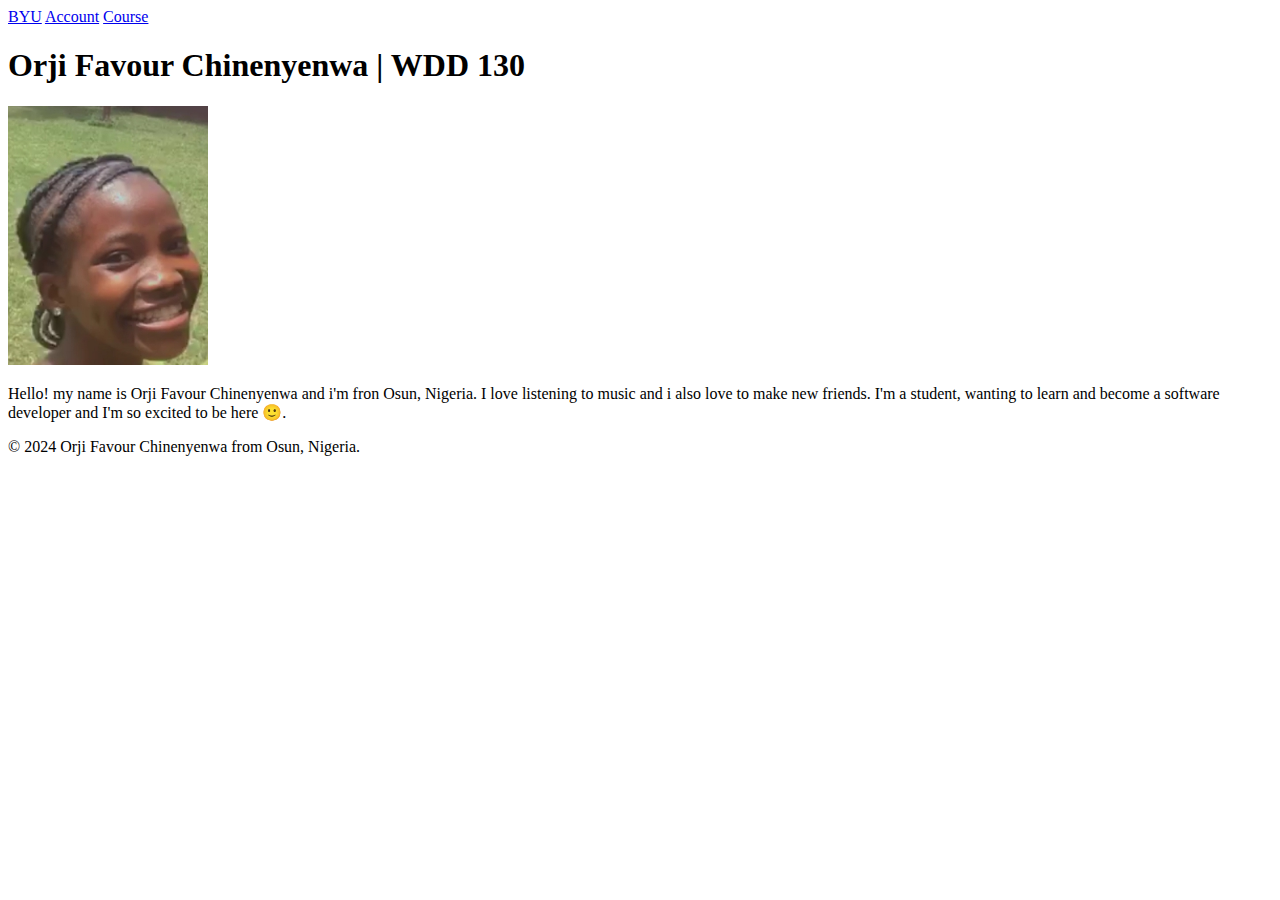
==== index.html @ 43fd03d4 "testibg" ====
<!DOCTYPE html>
 <html lang="en">
 <head>
    <meta charset="UTF-8">
    <meta name="viewport" content="width=device-width, initial-scale=1.0">
    <title>Orji Favour Chinenyenwa| WDD 130</title>
 </head>
 <body>
    <header>
        <nav>
            <a href="www.BYUIDAHO.COM">BYU</a>
            <a href="www.BYUIDAHO.COM">Account</a>
            <a href="www.BYUIDAHO.COM">Course</a>
        </nav>
    </header>
    <main>
        <h1> Orji Favour Chinenyenwa | WDD 130</h1>
        <img src="./images/image.jpg" alt="Hello! my name is Orji Favour Chinenyenwa" width="200">
        <p> Hello! my name is Orji Favour Chinenyenwa and i'm fron Osun, Nigeria. 
            I love listening to music and i also love to make new friends. 
            I'm a student, wanting to learn and become a software developer and I'm so excited to be here &#128578.</p>
    
    </main>
    <footer>
        <p>&#169; 2024 Orji Favour Chinenyenwa from Osun, Nigeria.</p>
    </footer>
   </body>
 </html>
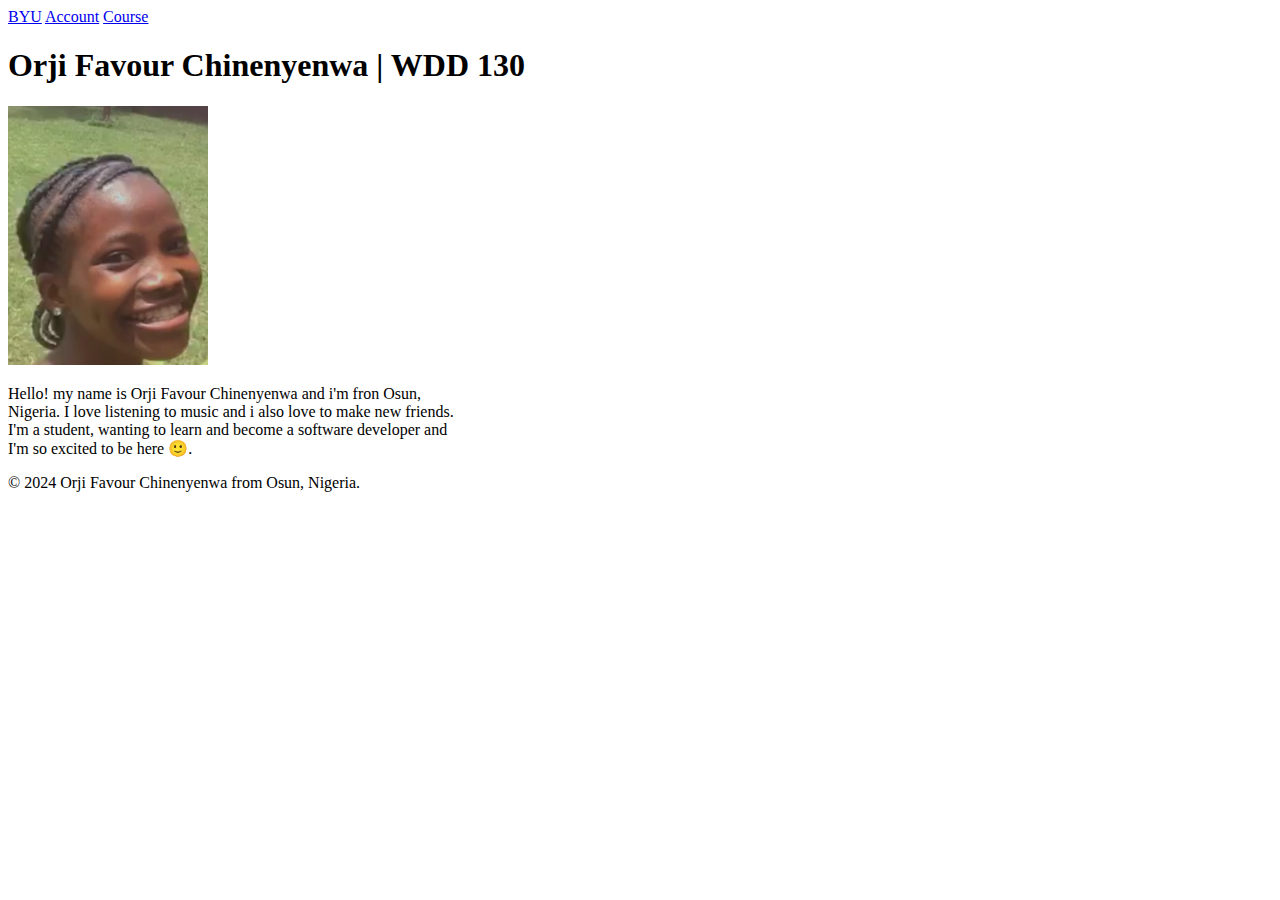
==== commit fd529769: "change" ====
--- a/index.html
+++ b/index.html
@@ -1,5 +1,5 @@
  <!DOCTYPE html>
- <html lang="en">
+ <html lang="en-US">
  <head>
     <meta charset="UTF-8">
     <meta name="viewport" content="width=device-width, initial-scale=1.0">
@@ -16,7 +16,8 @@
     <main>
         <h1> Orji Favour Chinenyenwa | WDD 130</h1>
         <img src="./images/image.jpg" alt="Hello! my name is Orji Favour Chinenyenwa" width="200">
-        <p> Hello! my name is Orji Favour Chinenyenwa and i'm fron Osun, Nigeria. 
+        <p style="width: 450px; margin: 20 " > 
+            Hello! my name is Orji Favour Chinenyenwa and i'm fron Osun, Nigeria. 
             I love listening to music and i also love to make new friends. 
             I'm a student, wanting to learn and become a software developer and I'm so excited to be here &#128578.</p>
     
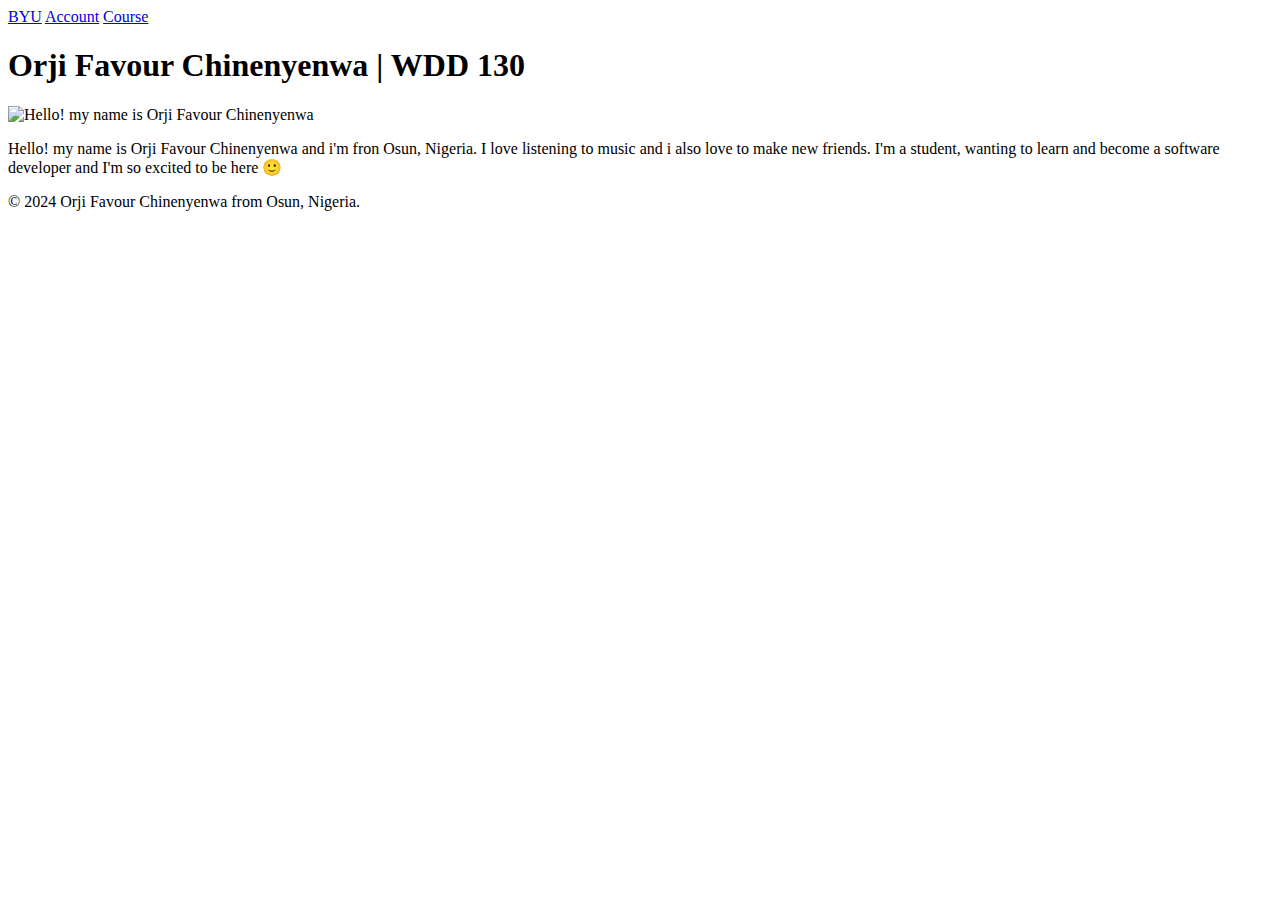
==== commit 1ca51acd: "add features" ====
--- a/index.html
+++ b/index.html
@@ -2,8 +2,9 @@
  <html lang="en-US">
  <head>
     <meta charset="UTF-8">
-    <meta name="viewport" content="width=device-width, initial-scale=1.0">
+    <meta name="viewport" content="width=device-width,initial-scale=1.0">
     <title>Orji Favour Chinenyenwa| WDD 130</title>
+    <link rel="stylesheet" href="styles/styles.css">
  </head>
  <body>
     <header>
@@ -15,15 +16,11 @@
     </header>
     <main>
         <h1> Orji Favour Chinenyenwa | WDD 130</h1>
-        <img src="./images/image.jpg" alt="Hello! my name is Orji Favour Chinenyenwa" width="200">
-        <p style="width: 450px; margin: 20 " > 
-            Hello! my name is Orji Favour Chinenyenwa and i'm fron Osun, Nigeria. 
-            I love listening to music and i also love to make new friends. 
-            I'm a student, wanting to learn and become a software developer and I'm so excited to be here &#128578.</p>
-    
+        <img src="images/profile.png" alt="Hello! my name is Orji Favour Chinenyenwa" width="200">
+        <p> Hello! my name is Orji Favour Chinenyenwa and i'm fron Osun, Nigeria. I love listening to music and i also love to make new friends. I'm a student, wanting to learn and become a software developer and I'm so excited to be here &#128578</p>
     </main>
     <footer>
         <p>&#169; 2024 Orji Favour Chinenyenwa from Osun, Nigeria.</p>
     </footer>
    </body>
- </html>+ </html>
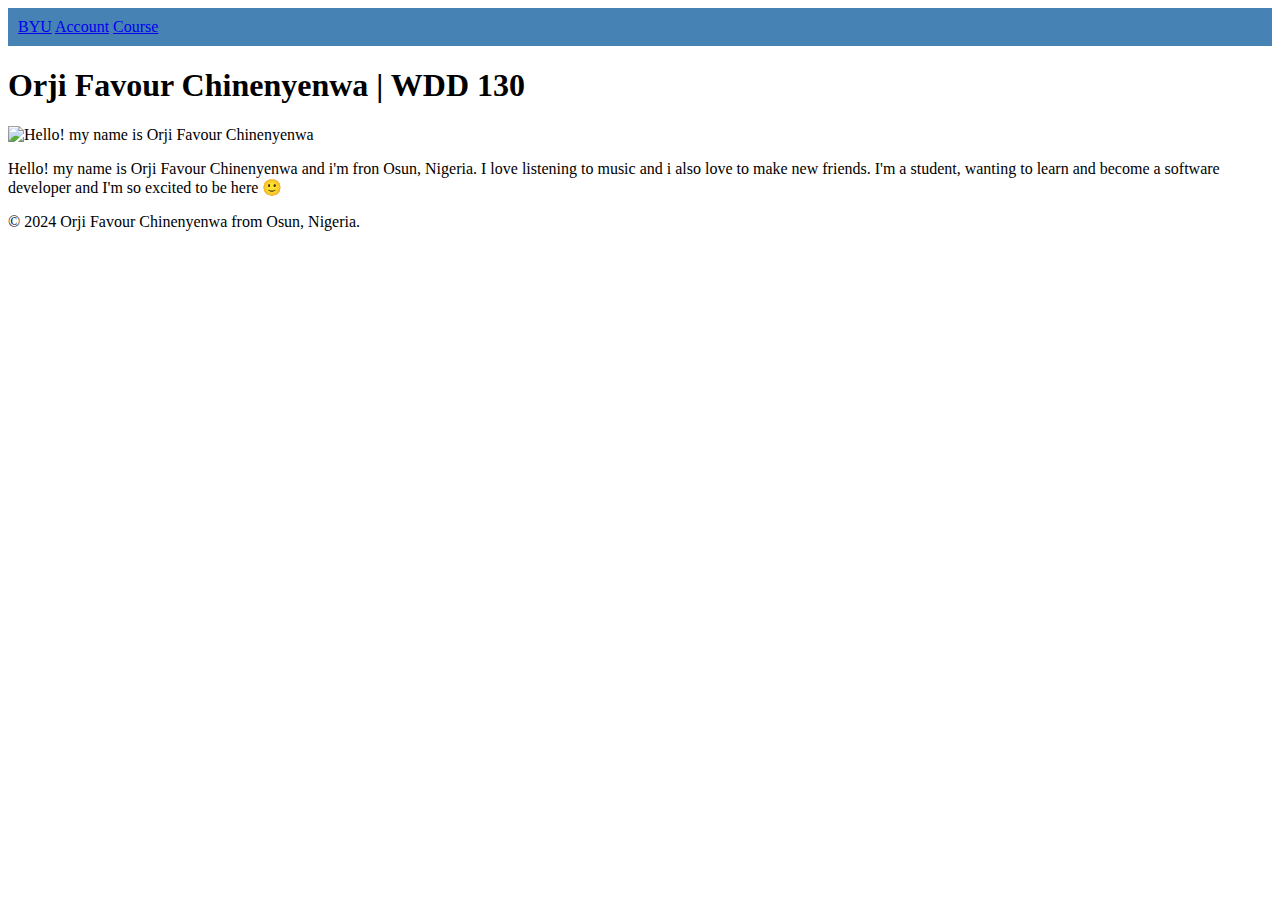
==== commit 7e9a60e0: "Apply semi-column reference" ====
--- a/index.html
+++ b/index.html
@@ -17,7 +17,7 @@
     <main>
         <h1> Orji Favour Chinenyenwa | WDD 130</h1>
         <img src="images/profile.png" alt="Hello! my name is Orji Favour Chinenyenwa" width="200">
-        <p> Hello! my name is Orji Favour Chinenyenwa and i'm fron Osun, Nigeria. I love listening to music and i also love to make new friends. I'm a student, wanting to learn and become a software developer and I'm so excited to be here &#128578</p>
+        <p> Hello! my name is Orji Favour Chinenyenwa and i'm fron Osun, Nigeria. I love listening to music and i also love to make new friends. I'm a student, wanting to learn and become a software developer and I'm so excited to be here &#128578;</p>
     </main>
     <footer>
         <p>&#169; 2024 Orji Favour Chinenyenwa from Osun, Nigeria.</p>
--- a/styles/styles.css
+++ b/styles/styles.css
@@ -0,0 +1,26 @@
+nav {
+  background-color:  steelblue;
+  padding: 10px;
+};
+
+nav a {
+  color: white;
+  display: block;
+  padding: 10px;
+};
+
+h1 {
+  color: steelblue;  
+};
+
+img {
+   width: 150px; 
+   height: auto;
+   border: 1px solid steelblue;
+   padding: 2px;
+   box-shadow: 0 0 30px #333;
+};
+
+p {
+  padding: 10px;  
+};
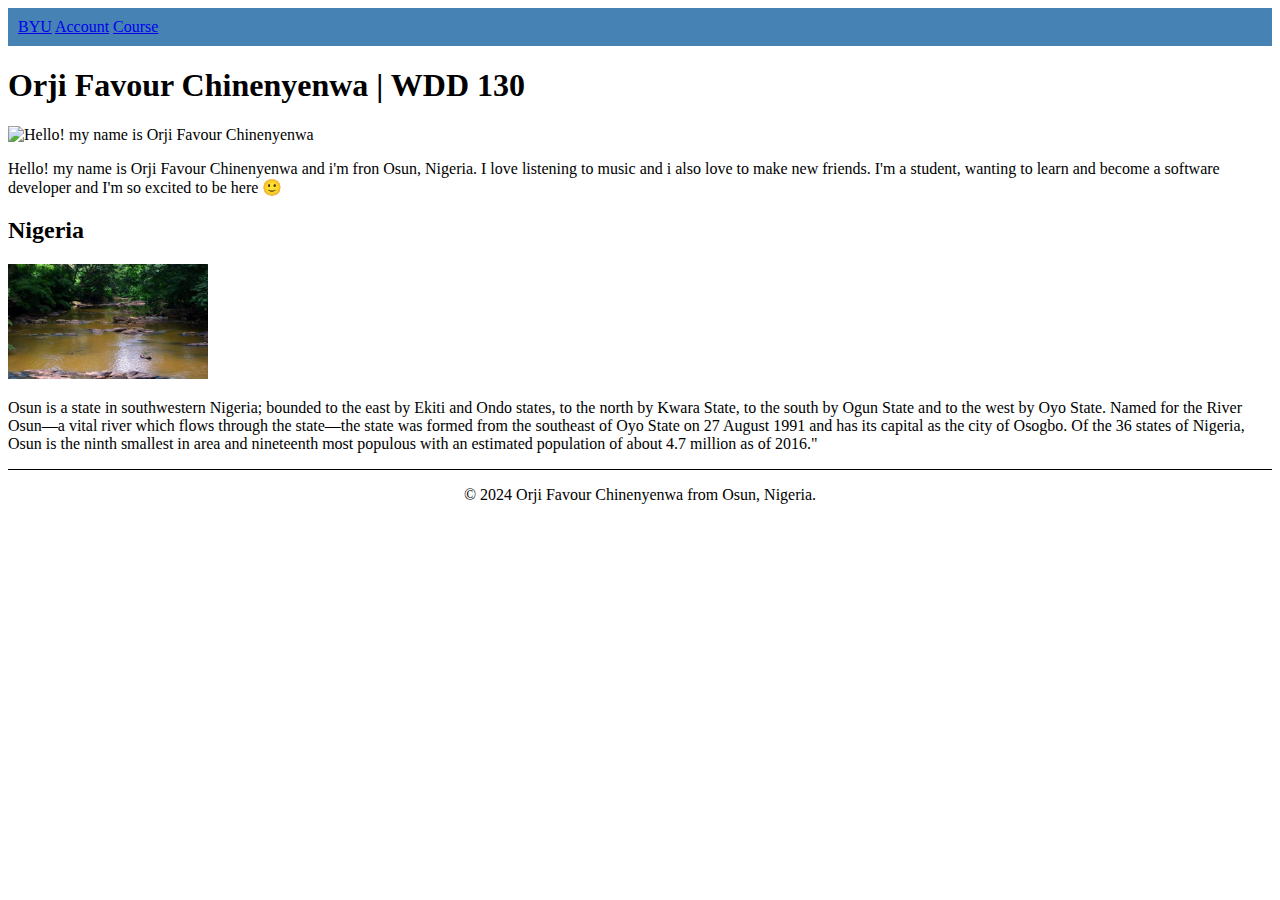
==== commit c78d07cd: "new" ====
--- a/index.html
+++ b/index.html
@@ -1,26 +1,35 @@
- <!DOCTYPE html>
- <html lang="en-US">
- <head>
-    <meta charset="UTF-8">
-    <meta name="viewport" content="width=device-width,initial-scale=1.0">
-    <title>Orji Favour Chinenyenwa| WDD 130</title>
-    <link rel="stylesheet" href="styles/styles.css">
- </head>
- <body>
-    <header>
-        <nav>
-            <a href="www.BYUIDAHO.COM">BYU</a>
-            <a href="www.BYUIDAHO.COM">Account</a>
-            <a href="www.BYUIDAHO.COM">Course</a>
-        </nav>
-    </header>
-    <main>
-        <h1> Orji Favour Chinenyenwa | WDD 130</h1>
-        <img src="images/profile.png" alt="Hello! my name is Orji Favour Chinenyenwa" width="200">
-        <p> Hello! my name is Orji Favour Chinenyenwa and i'm fron Osun, Nigeria. I love listening to music and i also love to make new friends. I'm a student, wanting to learn and become a software developer and I'm so excited to be here &#128578;</p>
-    </main>
-    <footer>
-        <p>&#169; 2024 Orji Favour Chinenyenwa from Osun, Nigeria.</p>
-    </footer>
-   </body>
- </html>
+<!DOCTYPE html>
+<html lang="en-US">
+<head>
+<meta charset="UTF-8">
+<meta name="viewport" content="width=device-width,initial-scale=1.0">
+<title>Orji Favour Chinenyenwa| WDD 130</title>
+<meta name="description" content="Orji Favour Chinenyenwa's BYU-Idaho WDD 130 course home page">
+<meta name="author" content=" Orji Favour Chinenyenwa">
+<link rel="stylesheet" href="styles/styles.css">
+</head>
+<body>
+<header>
+    <nav>
+        <a href="www.BYUIDAHO.COM">BYU</a>
+        <a href="www.BYUIDAHO.COM">Account</a>
+        <a href="www.BYUIDAHO.COM">Course</a>
+    </nav>
+</header>
+<main>
+    <h1> Orji Favour Chinenyenwa | WDD 130</h1>
+    <img src="images/profile.png" alt="Hello! my name is Orji Favour Chinenyenwa" width="200">
+    <p> Hello! my name is Orji Favour Chinenyenwa and i'm fron Osun, Nigeria. I love listening to music and i also love to make new friends. I'm a student, wanting to learn and become a software developer and I'm so excited to be here &#128578;</p>
+</main>
+<aside>
+    <h2>Nigeria</h2>
+    <img src="images/nigeria osunriver.jpeg" alt="Nigeria's Osun River">
+    <p>Osun is a state in southwestern Nigeria; bounded to the east by Ekiti and Ondo states, to the north by Kwara State, to the south by Ogun State and to the west by Oyo State. Named for the River Osun—a vital river which flows through the state—the state was formed from the southeast of Oyo State on 27 August 1991 and has its capital as the city of Osogbo.
+    Of the 36 states of Nigeria, Osun is the ninth smallest in area and nineteenth most populous with an estimated population of about 4.7 million as of 2016."
+    </p>
+</aside> 
+<footer>
+    <p>&#169; 2024 Orji Favour Chinenyenwa from Osun, Nigeria.</p>
+</footer>
+</body>
+</html>
--- a/styles/styles.css
+++ b/styles/styles.css
@@ -24,3 +24,31 @@
 p {
   padding: 10px;  
 };
+
+aside {
+  width: 20rem;
+  margin: 1rem;
+  border: 1px solid rgba(0, 0, 0, 0.2); 
+  padding: 1rem;
+  background-color: #eee; 
+  color: #333;
+  text-align: center;
+}
+
+aside img {
+  width: 200px;
+  height: auto;
+}
+
+main img {
+  width: 150px;
+  height: auto;
+}
+
+p {padding: 0;}
+footer {
+  margin-top: 15px;
+  border-top: 1px solid #000;
+  text-align: center;
+
+}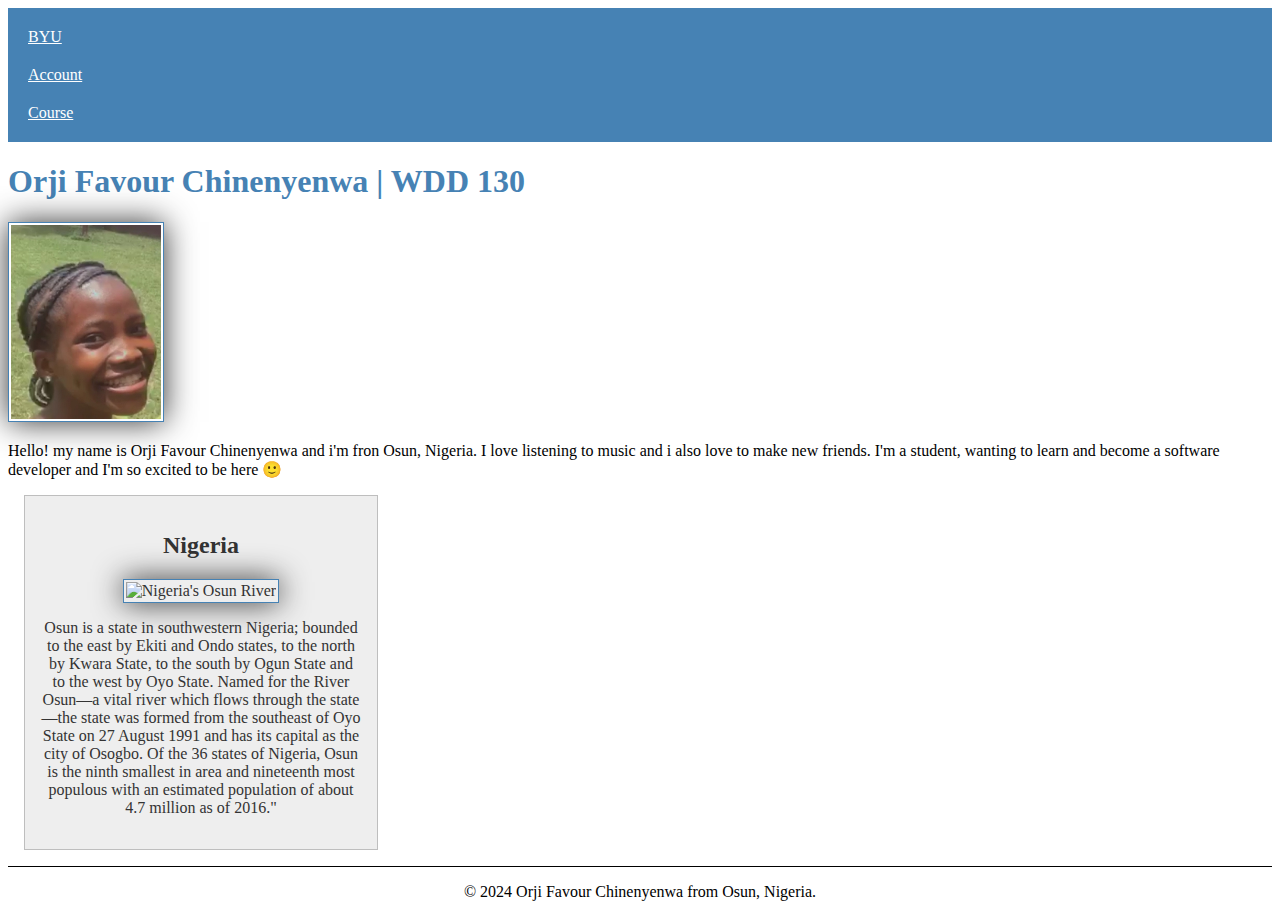
==== commit 1637f64c: "rename" ====
--- a/index.html
+++ b/index.html
@@ -18,12 +18,12 @@
 </header>
 <main>
     <h1> Orji Favour Chinenyenwa | WDD 130</h1>
-    <img src="images/profile.png" alt="Hello! my name is Orji Favour Chinenyenwa" width="200">
+    <img src="images/profile.jpeg" alt="Hello! my name is Orji Favour Chinenyenwa" width="200">
     <p> Hello! my name is Orji Favour Chinenyenwa and i'm fron Osun, Nigeria. I love listening to music and i also love to make new friends. I'm a student, wanting to learn and become a software developer and I'm so excited to be here &#128578;</p>
 </main>
 <aside>
     <h2>Nigeria</h2>
-    <img src="images/nigeria osunriver.jpeg" alt="Nigeria's Osun River">
+    <img src="images/nigeria-osunriver.jpeg" alt="Nigeria's Osun River">
     <p>Osun is a state in southwestern Nigeria; bounded to the east by Ekiti and Ondo states, to the north by Kwara State, to the south by Ogun State and to the west by Oyo State. Named for the River Osun—a vital river which flows through the state—the state was formed from the southeast of Oyo State on 27 August 1991 and has its capital as the city of Osogbo.
     Of the 36 states of Nigeria, Osun is the ninth smallest in area and nineteenth most populous with an estimated population of about 4.7 million as of 2016."
     </p>
--- a/styles/styles.css
+++ b/styles/styles.css
@@ -1,17 +1,17 @@
 nav {
   background-color:  steelblue;
   padding: 10px;
-};
+}
 
 nav a {
   color: white;
   display: block;
   padding: 10px;
-};
+}
 
 h1 {
   color: steelblue;  
-};
+}
 
 img {
    width: 150px; 
@@ -19,11 +19,11 @@
    border: 1px solid steelblue;
    padding: 2px;
    box-shadow: 0 0 30px #333;
-};
+}
 
 p {
   padding: 10px;  
-};
+}
 
 aside {
   width: 20rem;
